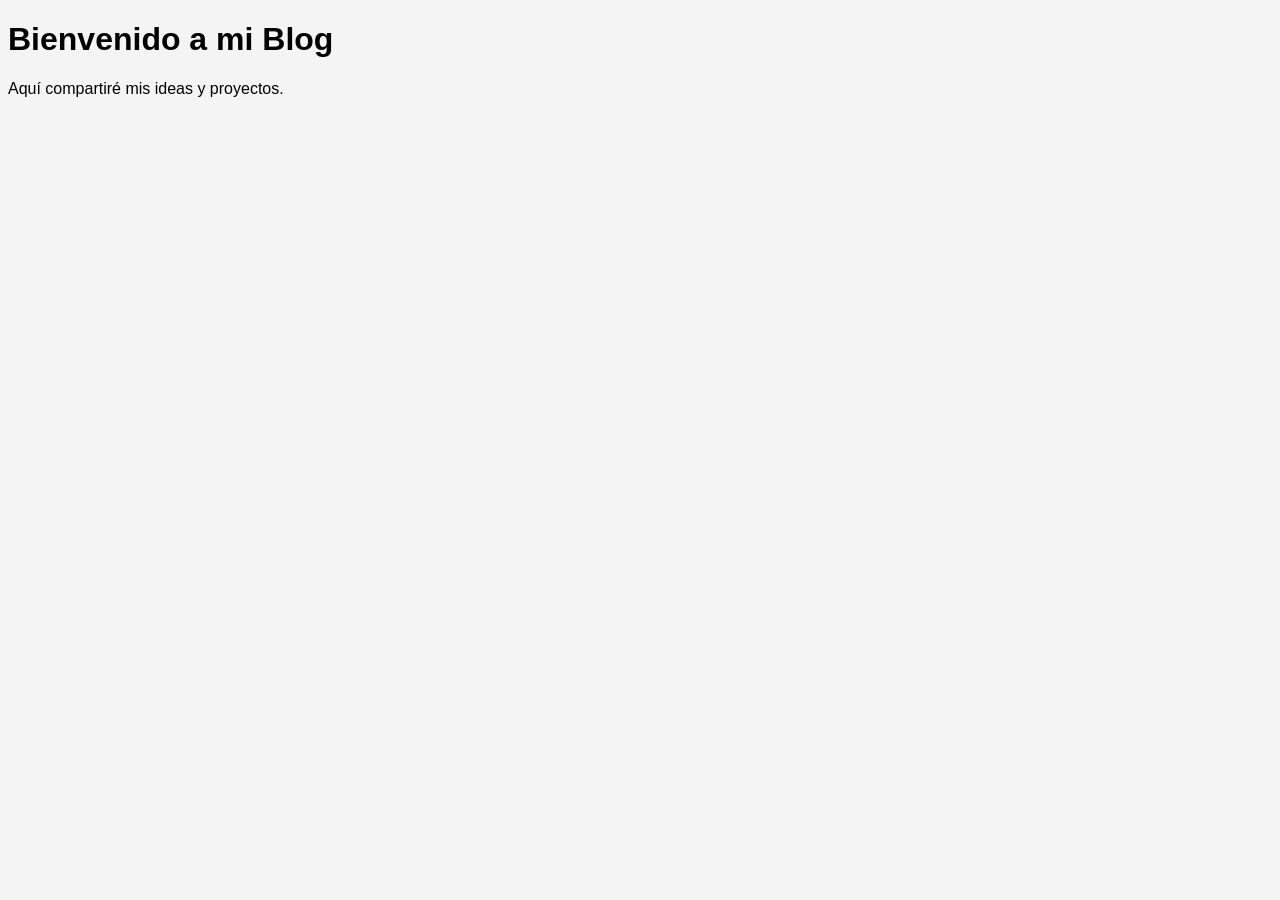
==== index.html @ 8297ad7d "feat: Configuración inicial del blog y publicación de bienvenida." ====
<!DOCTYPE html>
<html lang="es">
   <head>
      <meta charset="UTF-8">
      <title>Mi Blog Personal</title> 
      <link rel="stylesheet" href="style.css">
   </head>
   <body> 
      <h1>Bienvenido a mi Blog</h1>
      <p>Aquí compartiré mis ideas y proyectos.</p>
   </body>
</html>
---- style.css ----
body { 
   font-family: sans-serif; 
   background-color: #f4f4f4; 
}
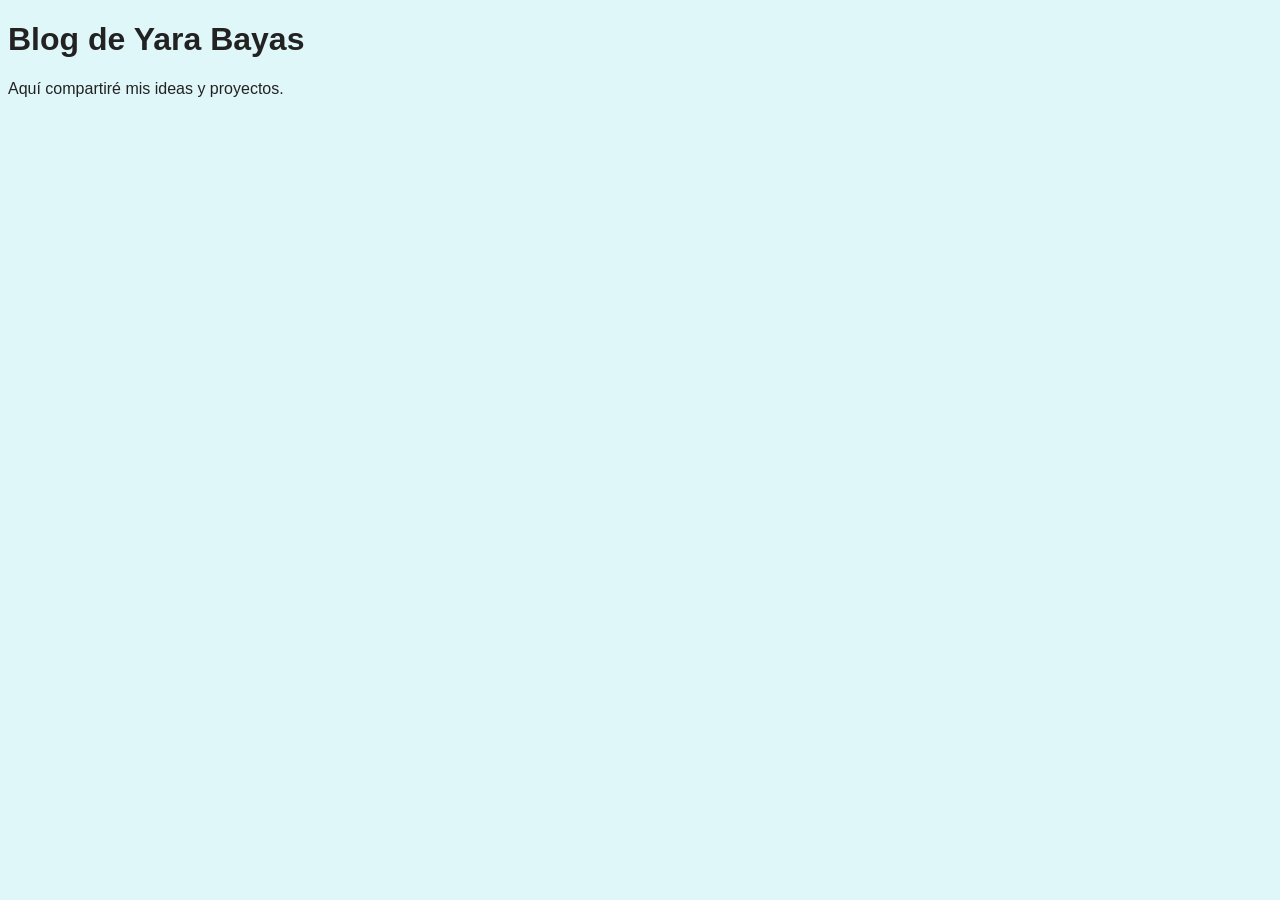
==== commit 764aa71e: "feat: Actualizar título y estilos base del blog" ====
--- a/index.html
+++ b/index.html
@@ -6,7 +6,7 @@
       <link rel="stylesheet" href="style.css">
    </head>
    <body> 
-      <h1>Bienvenido a mi Blog</h1>
+      <h1>Blog de Yara Bayas</h1>
       <p>Aquí compartiré mis ideas y proyectos.</p>
    </body>
 </html>
--- a/style.css
+++ b/style.css
@@ -1,4 +1,5 @@
 body { 
    font-family: sans-serif; 
-   background-color: #f4f4f4; 
+   background-color: #e0f7fa;
+   color: #222; 
 }
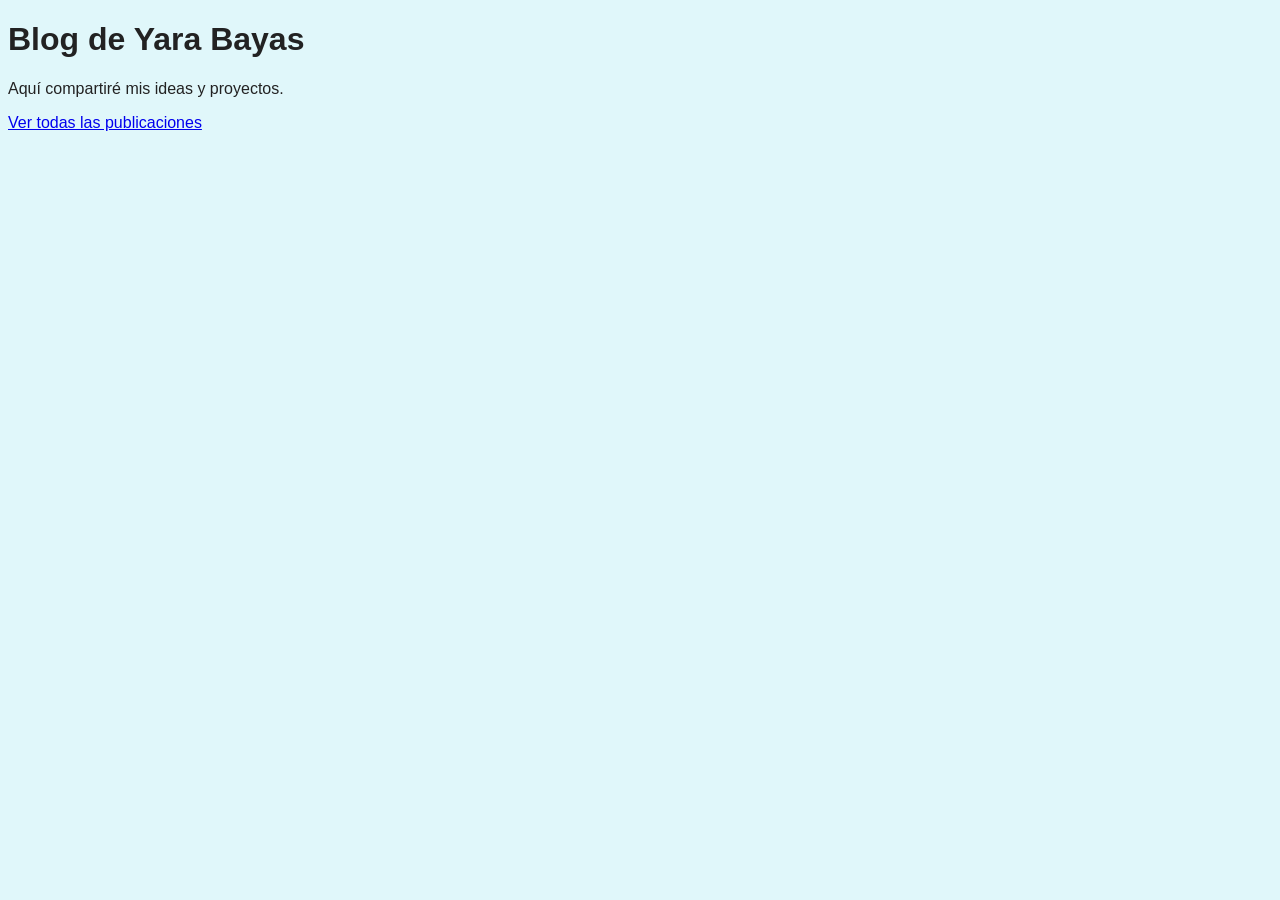
==== commit 89a3234c: "feat: Crear página de archivo y enlazar desde la portada" ====
--- a/index.html
+++ b/index.html
@@ -8,5 +8,6 @@
    <body> 
       <h1>Blog de Yara Bayas</h1>
       <p>Aquí compartiré mis ideas y proyectos.</p>
+      <p><a href="archive.html">Ver todas las publicaciones</a></p>
    </body>
 </html>
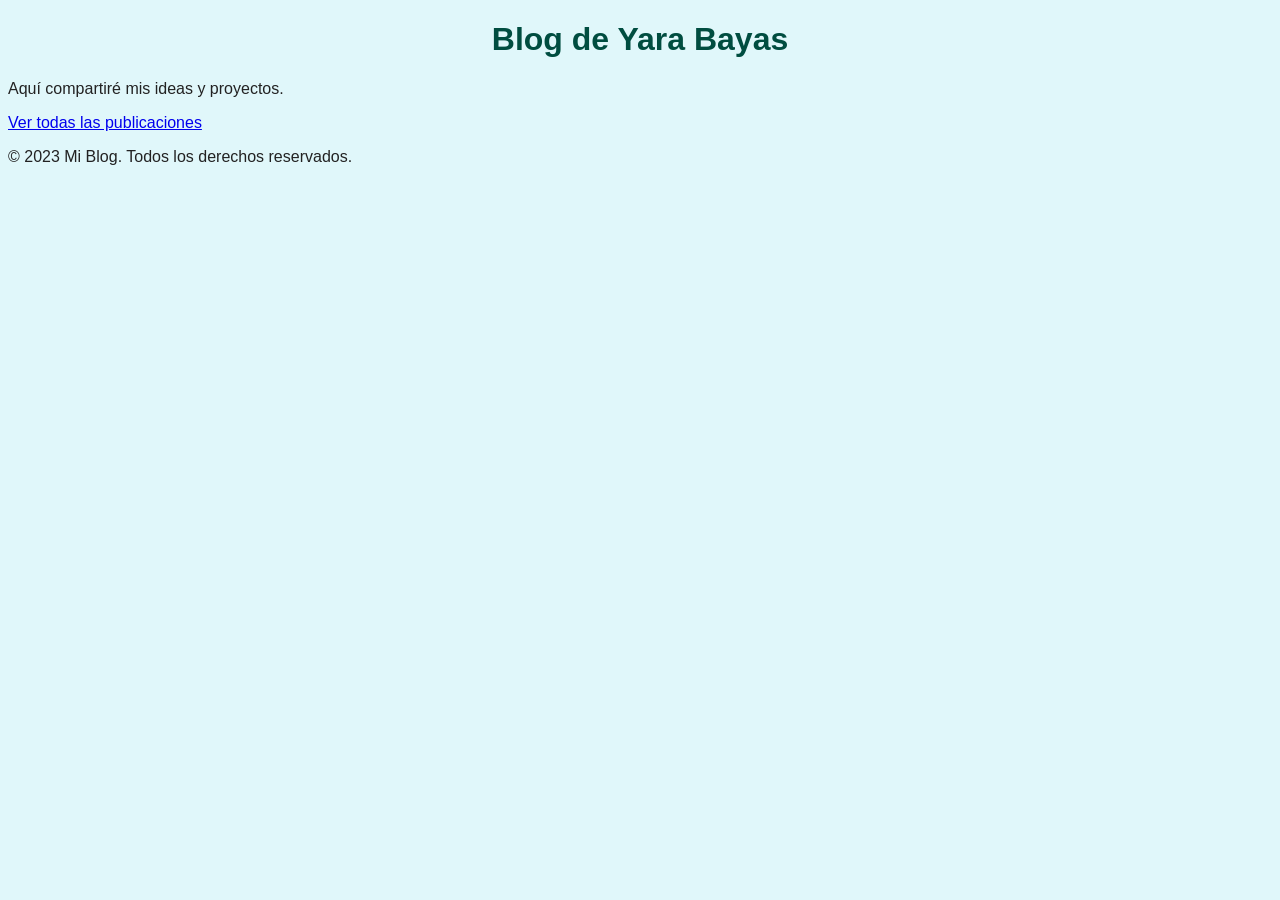
==== commit 7bff128b: "feat: Añadir pie de página global" ====
--- a/index.html
+++ b/index.html
@@ -9,5 +9,6 @@
       <h1>Blog de Yara Bayas</h1>
       <p>Aquí compartiré mis ideas y proyectos.</p>
       <p><a href="archive.html">Ver todas las publicaciones</a></p>
+      <footer><p>&copy; 2023 Mi Blog. Todos los derechos reservados.</p></footer>
    </body>
 </html>
--- a/style.css
+++ b/style.css
@@ -3,3 +3,7 @@
    background-color: #e0f7fa;
    color: #222; 
 }
+h1 { 
+   color: #004d40; 
+   text-align: center;
+}
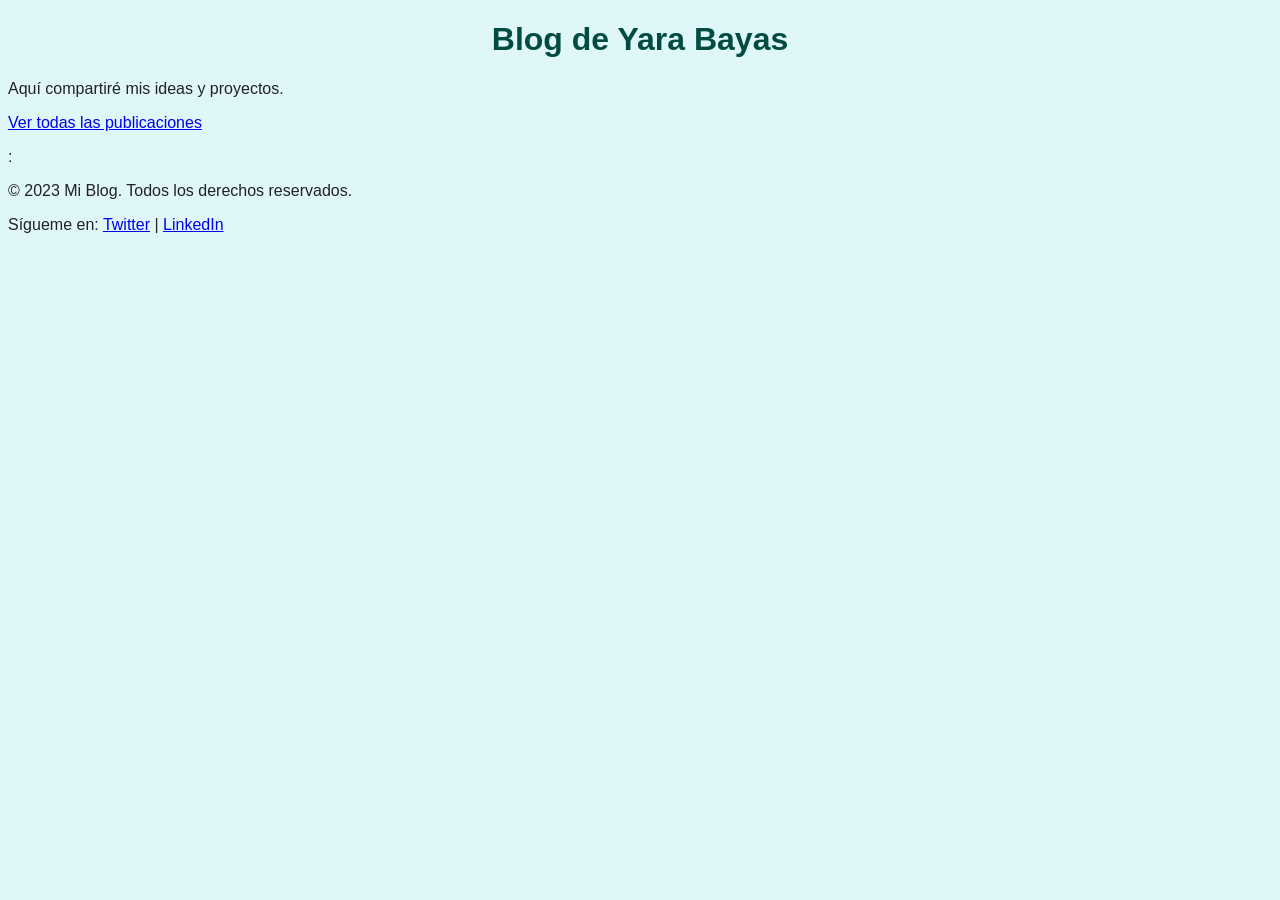
==== commit deda140d: "feat: Añadir enlaces a redes sociales en el pie de página" ====
--- a/index.html
+++ b/index.html
@@ -9,6 +9,8 @@
       <h1>Blog de Yara Bayas</h1>
       <p>Aquí compartiré mis ideas y proyectos.</p>
       <p><a href="archive.html">Ver todas las publicaciones</a></p>
-      <footer><p>&copy; 2023 Mi Blog. Todos los derechos reservados.</p></footer>
+      <footer>: 
+         <p>&copy; 2023 Mi Blog. Todos los derechos reservados.</p>
+         <p>Sígueme en: <a href="#">Twitter</a> | <a href="#">LinkedIn</a></p>
    </body>
 </html>
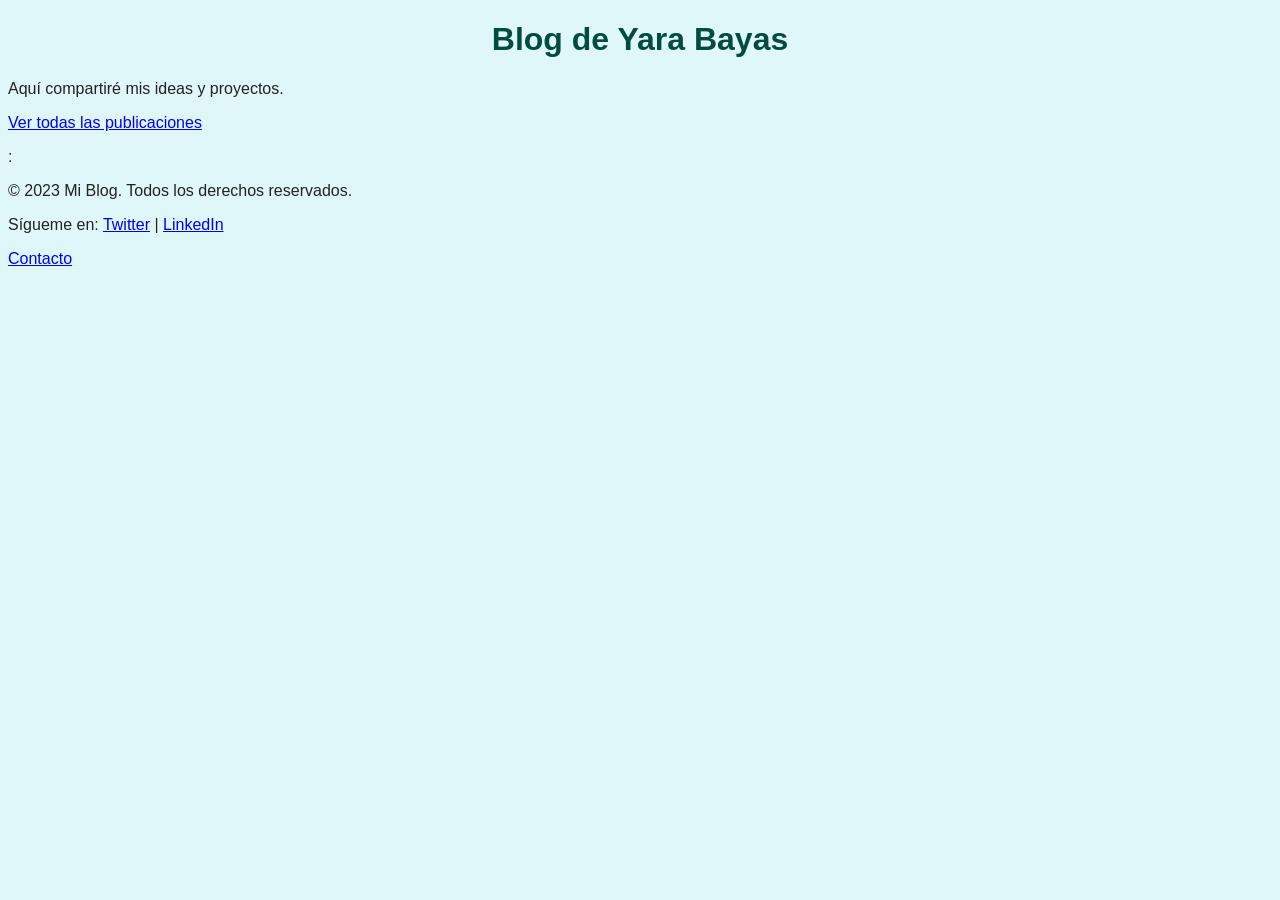
==== commit ce22a2d5: "feat: Añadir página de contacto con enlace en el pie de página" ====
--- a/index.html
+++ b/index.html
@@ -12,5 +12,7 @@
       <footer>: 
          <p>&copy; 2023 Mi Blog. Todos los derechos reservados.</p>
          <p>Sígueme en: <a href="#">Twitter</a> | <a href="#">LinkedIn</a></p>
+         <p><a href="contact.html">Contacto</a></p>
+      </footer> 
    </body>
 </html>
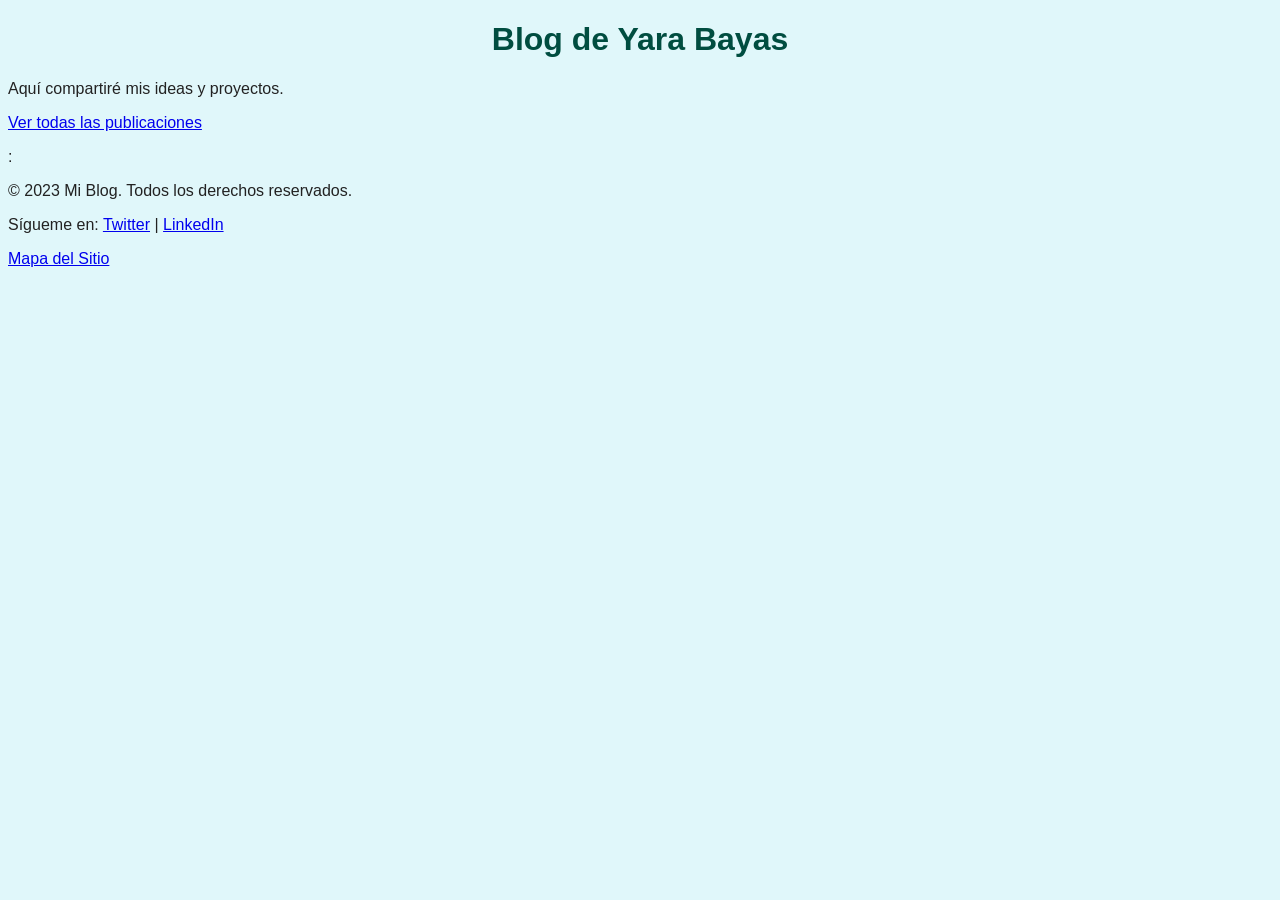
==== commit 0d0adeeb: "feat: Añadir enlace al mapa del sitio en el pie de página" ====
--- a/index.html
+++ b/index.html
@@ -12,7 +12,7 @@
       <footer>: 
          <p>&copy; 2023 Mi Blog. Todos los derechos reservados.</p>
          <p>Sígueme en: <a href="#">Twitter</a> | <a href="#">LinkedIn</a></p>
-         <p><a href="contact.html">Contacto</a></p>
-      </footer> 
+         <p><a href="#">Mapa del Sitio</a></p>
+      </footer>
    </body>
 </html>
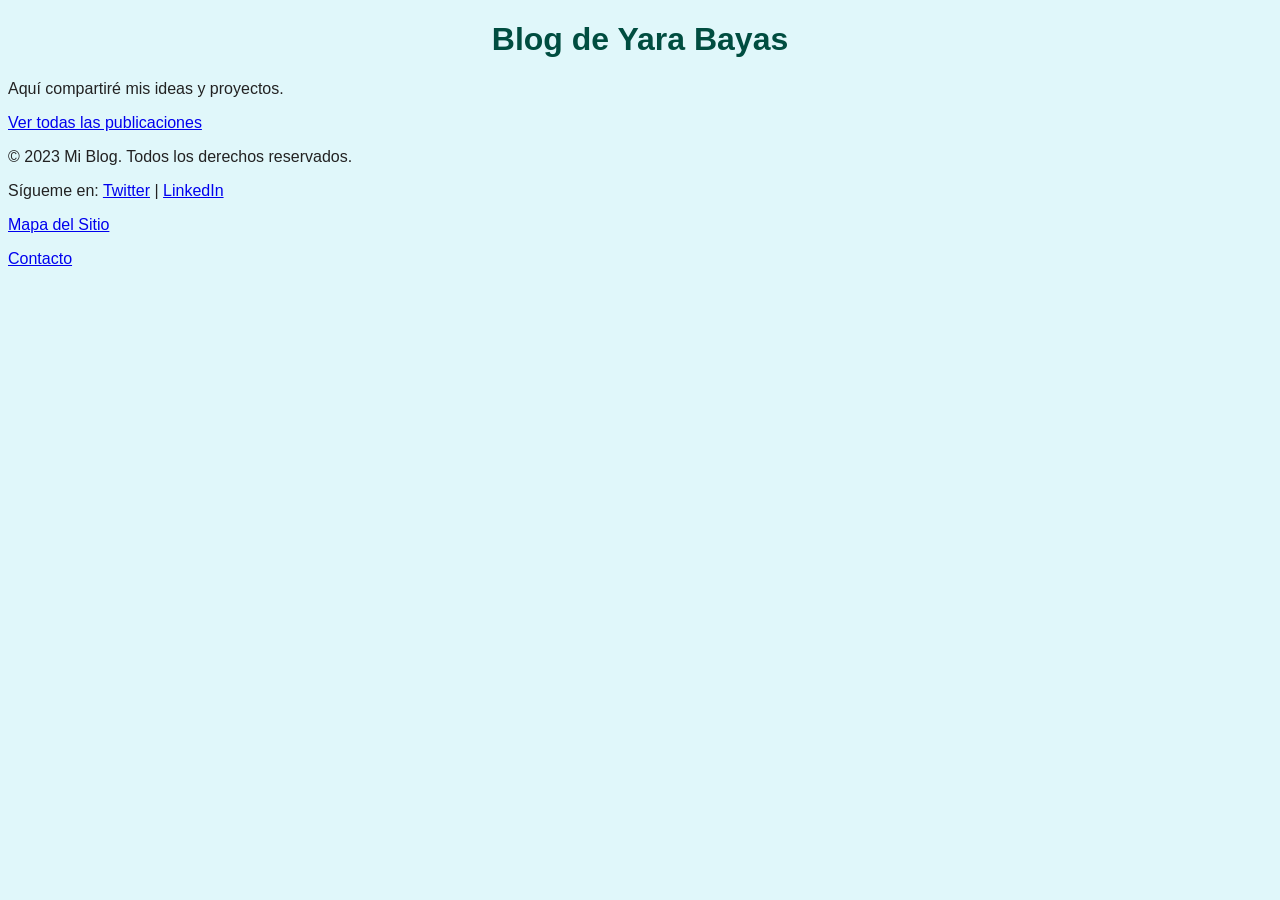
==== commit dc884b0d: "merge: Resolver conflicto en footer manteniendo mapa del sitio y contacto" ====
--- a/index.html
+++ b/index.html
@@ -9,10 +9,11 @@
       <h1>Blog de Yara Bayas</h1>
       <p>Aquí compartiré mis ideas y proyectos.</p>
       <p><a href="archive.html">Ver todas las publicaciones</a></p>
-      <footer>: 
+      <footer> 
          <p>&copy; 2023 Mi Blog. Todos los derechos reservados.</p>
          <p>Sígueme en: <a href="#">Twitter</a> | <a href="#">LinkedIn</a></p>
          <p><a href="#">Mapa del Sitio</a></p>
-      </footer>
+         <p><a href="contact.html">Contacto</a></p>
+      </footer> 
    </body>
 </html>
